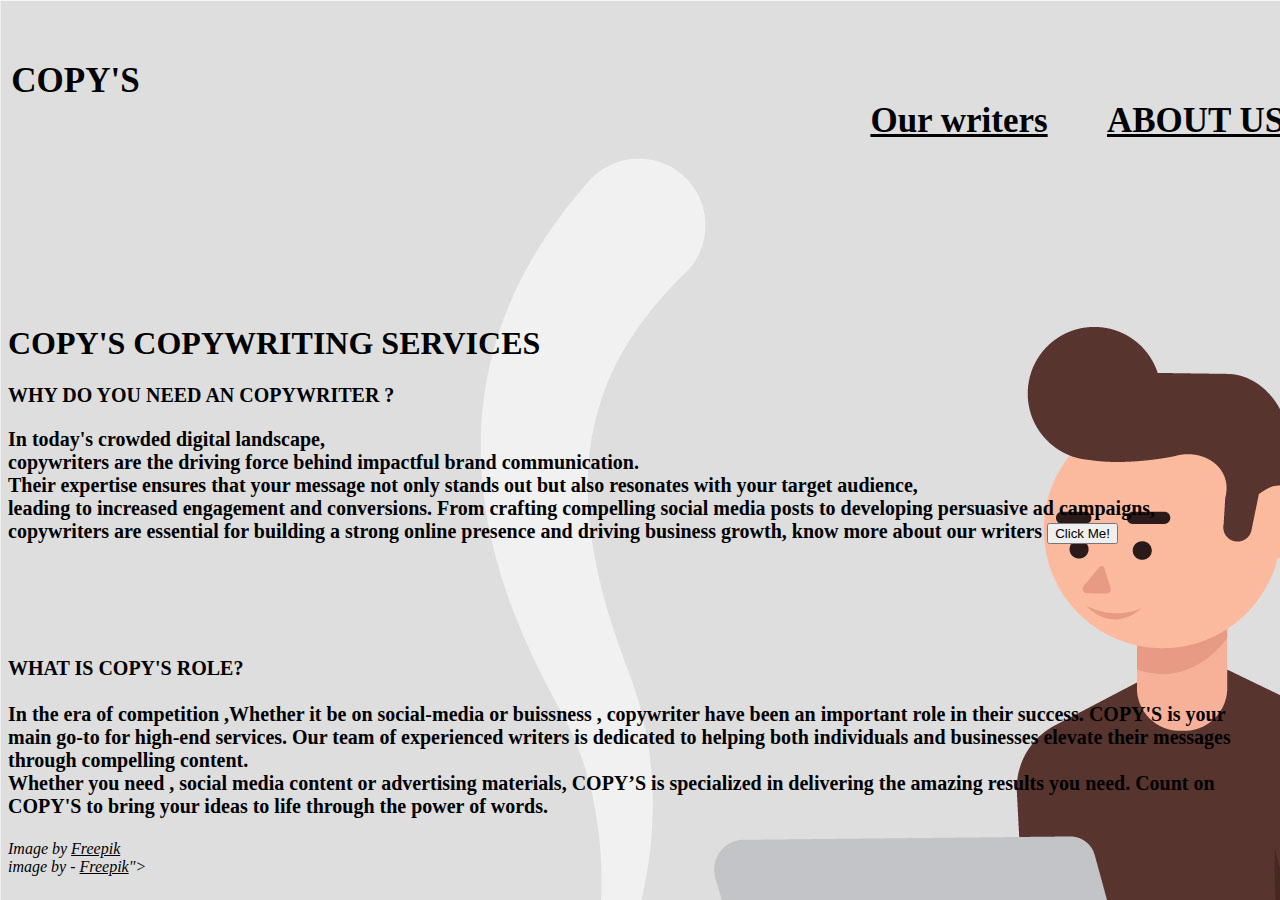
==== index.html @ 63ca5e41 "Update index.html" ====
<DOCTYPE html>
    <html lang="en">
    <head> 
        <meta charset="UTF-8">
        <meta name="viewport" content="width=device-width Initialscale=1">
        <meta name="description" co-ntent="Proffesional Copywriting Services">
        <meta name="keywords" content="copywriter, copywriting, content writing, marketing, advertising">
        <meta name="author" content="COPY'S CRAZE">
         <link rel="stylesheet" href="style.css">
        <TITLE>PROFFESIONAL COPYWRITING </TITLE>
    </head>
    <body background="403983-PDHB9I-962[1].jpg" link="#000">
        <br/>
        <h3 align="center">
            <font-face="lato" size="8">  COPY'S </font-face>
            &nbsp; &nbsp; &nbsp; &nbsp; &nbsp; &nbsp; &nbsp; &nbsp; &nbsp; &nbsp; &nbsp; &nbsp; &nbsp; &nbsp; &nbsp; &nbsp; &nbsp; &nbsp; &nbsp; &nbsp;
             &nbsp; &nbsp; &nbsp; &nbsp; &nbsp; &nbsp; &nbsp; &nbsp; &nbsp; &nbsp; &nbsp; &nbsp; &nbsp; &nbsp; &nbsp; &nbsp; &nbsp; &nbsp; &nbsp; &nbsp; &nbsp; &nbsp; &nbsp; &nbsp; &nbsp; &nbsp; &nbsp;
             &nbsp; &nbsp; &nbsp; &nbsp; &nbsp; &nbsp; &nbsp; &nbsp; &nbsp; &nbsp; &nbsp; &nbsp; &nbsp; &nbsp; &nbsp; &nbsp; &nbsp; &nbsp; &nbsp; &nbsp; &nbsp;
             &nbsp; &nbsp; &nbsp; &nbsp; &nbsp; &nbsp; &nbsp; &nbsp; &nbsp; &nbsp; &nbsp; &nbsp; &nbsp; &nbsp; &nbsp; &nbsp; &nbsp; &nbsp; &nbsp; &nbsp; &nbsp;
             &nbsp; &nbsp; &nbsp; &nbsp; &nbsp; &nbsp; &nbsp; &nbsp; &nbsp; &nbsp; &nbsp; &nbsp; &nbsp; &nbsp; &nbsp; &nbsp; &nbsp; &nbsp;&nbsp;&nbsp;
             &nbsp;&nbsp;&nbsp;&nbsp;&nbsp;&nbsp;&nbsp;&nbsp;&nbsp;&nbsp;&nbsp;&nbsp;&nbsp;&nbsp;&nbsp;&nbsp;&nbsp;&nbsp;
            <font-face="cinzel" size="7">
                <a href="index2.html">Our writers</a> &nbsp; &nbsp; &nbsp;
                <a href="#" >ABOUT US </a>  &nbsp; &nbsp; &nbsp;
               
    
            </font-face>
        </h3>
        <br />  <br />  <br />  <br />  <br />  <br />
        <h1 align="left">
            <font-face="lato" color="#000" size="7">
                COPY'S COPYWRITING SERVICES
            </font>
            <br />   
        </h1 >
     <h2>   <p align="left" color="#000" size="6">
          <strong>WHY DO YOU NEED AN COPYWRITER ?</strong>
        </p> </h2> 
        <h4>
            <p text-align="left" color="#000" text-size="10">
                In today's crowded digital landscape, <br/>copywriters are the driving force behind impactful brand communication. <br />Their expertise 
                ensures that your message not only stands out but also resonates with your target audience,<br/> leading to increased engagement and conversions. From crafting compelling social media posts to
                 developing persuasive ad campaigns,<br/> copywriters are essential for building a
                  strong online presence and driving business growth, know more about our writers <a href="e:\HTML\Untitled-2 page.html">
                    <button class="button"> Click Me! </button></a>
                 </p>
        </h4> <br/>
        <br/> <br/> <br/>
        <h2> <P  text-align="left" color="#ooo">   <strong>WHAT IS COPY'S ROLE?</strong> </h2>
            <h5>
                <p text-align="left" color="#000" >
                    In the era of competition ,Whether it be on social-media or buissness , copywriter have been an important role in their success.<br?>
                    COPY'S is your main go-to for high-end services. Our team of experienced writers is dedicated to helping both individuals and businesses elevate their messages through compelling content.<br/>
                     Whether you need , social media content or advertising materials, COPY’S is specialized in delivering the amazing results you need. Count on COPY'S to bring your ideas to life through the power of words.
                    </p>
            </h5>
            <footer>
                <address>
                    Image by <a href="https://www.freepik.com/free-vector/modern-coffee-shop-interior-with-flat-design_2839580.htm#query=person%20typing&position=11&from_view=keyword&track=ais&uuid=96496279-c06a-42c7-b4ed-2ac96e62760c">Freepik</a>
                </address>
  <address> image by - <a href= "https://www.freepik.com/free-photo/abstract-leaves-with-red-backlight_5282579.htm#query=480%20pixels&position=9&from_view=keyword&track=ais_user&uuid=75198cf8-3263-4356-8a24-573940f5a463">Freepik</a>">
                          </address>
            </footer>
    
    </body>
    </html>
---- style.css ----
body {
  font-family: 'Brush Script MT', cursive;
}
        h3 
        {
            width: 1500px;
           height: 100px;
        }
        h3 {
            font-size: 35px;
        }
    
        p {
            font-size: 20px;
        }
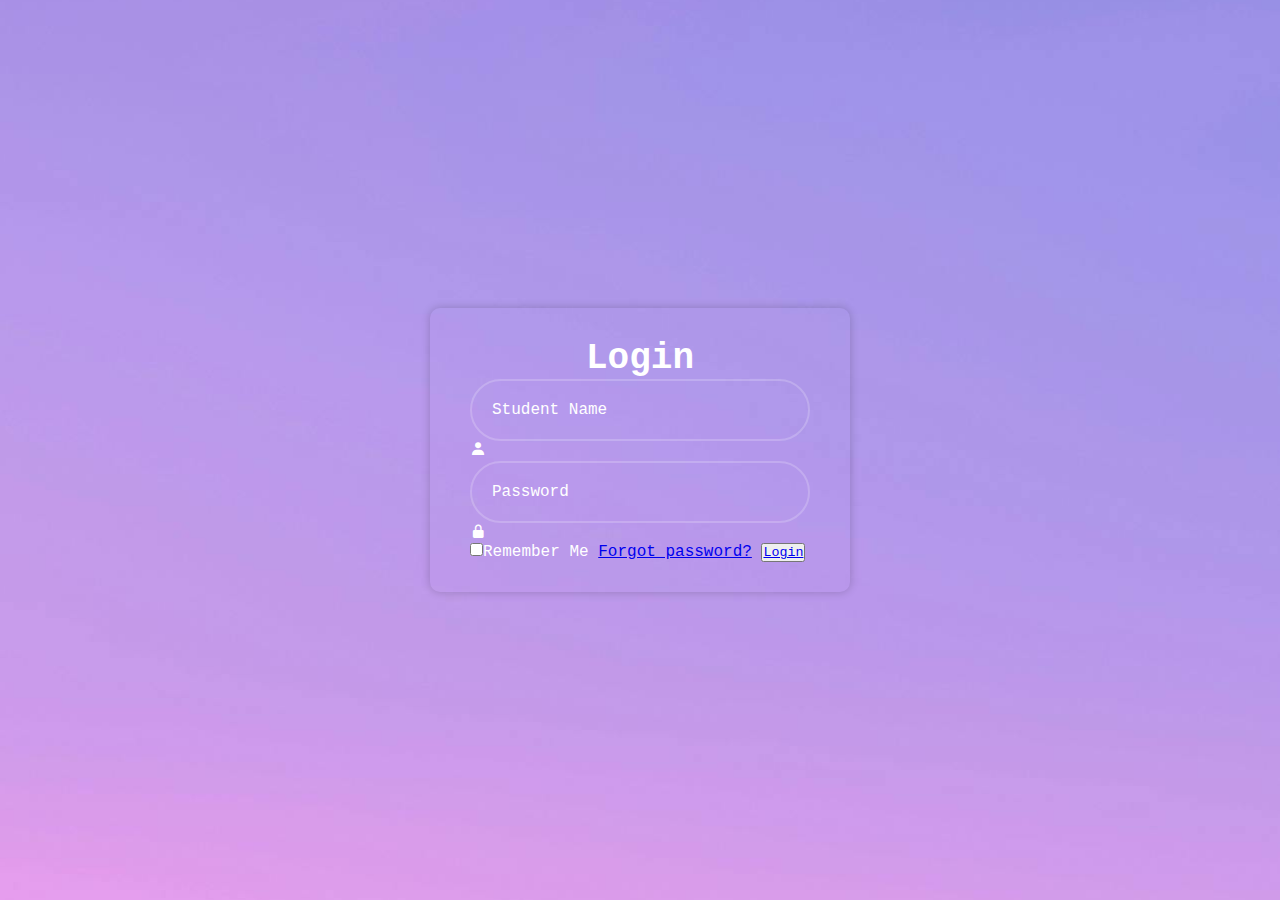
==== commit 801b6215: "Add files via upload" ====
--- a/index.html
+++ b/index.html
@@ -1,66 +1,38 @@
-<DOCTYPE html>
-    <html lang="en">
-    <head> 
+<!DOCTYPE html>
+<html lang="en">
+    <head>
         <meta charset="UTF-8">
         <meta name="viewport" content="width=device-width Initialscale=1">
-        <meta name="description" co-ntent="Proffesional Copywriting Services">
-        <meta name="keywords" content="copywriter, copywriting, content writing, marketing, advertising">
-        <meta name="author" content="COPY'S CRAZE">
-         <link rel="stylesheet" href="style.css">
-        <TITLE>PROFFESIONAL COPYWRITING </TITLE>
+        <meta name="description" co-ntent="Login Page">
+        <meta name="author" content="Austin">
+        <TITLE>Login Page </TITLE> <link rel="stylesheet"href="style.css">
+        <link href='https://unpkg.com/boxicons@2.1.4/css/boxicons.min.css' rel='stylesheet'>
     </head>
-    <body background="403983-PDHB9I-962[1].jpg" link="#000">
-        <br/>
-        <h3 align="center">
-            <font-face="lato" size="8">  COPY'S </font-face>
-            &nbsp; &nbsp; &nbsp; &nbsp; &nbsp; &nbsp; &nbsp; &nbsp; &nbsp; &nbsp; &nbsp; &nbsp; &nbsp; &nbsp; &nbsp; &nbsp; &nbsp; &nbsp; &nbsp; &nbsp;
-             &nbsp; &nbsp; &nbsp; &nbsp; &nbsp; &nbsp; &nbsp; &nbsp; &nbsp; &nbsp; &nbsp; &nbsp; &nbsp; &nbsp; &nbsp; &nbsp; &nbsp; &nbsp; &nbsp; &nbsp; &nbsp; &nbsp; &nbsp; &nbsp; &nbsp; &nbsp; &nbsp;
-             &nbsp; &nbsp; &nbsp; &nbsp; &nbsp; &nbsp; &nbsp; &nbsp; &nbsp; &nbsp; &nbsp; &nbsp; &nbsp; &nbsp; &nbsp; &nbsp; &nbsp; &nbsp; &nbsp; &nbsp; &nbsp;
-             &nbsp; &nbsp; &nbsp; &nbsp; &nbsp; &nbsp; &nbsp; &nbsp; &nbsp; &nbsp; &nbsp; &nbsp; &nbsp; &nbsp; &nbsp; &nbsp; &nbsp; &nbsp; &nbsp; &nbsp; &nbsp;
-             &nbsp; &nbsp; &nbsp; &nbsp; &nbsp; &nbsp; &nbsp; &nbsp; &nbsp; &nbsp; &nbsp; &nbsp; &nbsp; &nbsp; &nbsp; &nbsp; &nbsp; &nbsp;&nbsp;&nbsp;
-             &nbsp;&nbsp;&nbsp;&nbsp;&nbsp;&nbsp;&nbsp;&nbsp;&nbsp;&nbsp;&nbsp;&nbsp;&nbsp;&nbsp;&nbsp;&nbsp;&nbsp;&nbsp;
-            <font-face="cinzel" size="7">
-                <a href="index2.html">Our writers</a> &nbsp; &nbsp; &nbsp;
-                <a href="#" >ABOUT US </a>  &nbsp; &nbsp; &nbsp;
-               
-    
-            </font-face>
-        </h3>
-        <br />  <br />  <br />  <br />  <br />  <br />
-        <h1 align="left">
-            <font-face="lato" color="#000" size="7">
-                COPY'S COPYWRITING SERVICES
-            </font>
-            <br />   
-        </h1 >
-     <h2>   <p align="left" color="#000" size="6">
-          <strong>WHY DO YOU NEED AN COPYWRITER ?</strong>
-        </p> </h2> 
-        <h4>
-            <p text-align="left" color="#000" text-size="10">
-                In today's crowded digital landscape, <br/>copywriters are the driving force behind impactful brand communication. <br />Their expertise 
-                ensures that your message not only stands out but also resonates with your target audience,<br/> leading to increased engagement and conversions. From crafting compelling social media posts to
-                 developing persuasive ad campaigns,<br/> copywriters are essential for building a
-                  strong online presence and driving business growth, know more about our writers <a href="e:\HTML\Untitled-2 page.html">
-                    <button class="button"> Click Me! </button></a>
-                 </p>
-        </h4> <br/>
-        <br/> <br/> <br/>
-        <h2> <P  text-align="left" color="#ooo">   <strong>WHAT IS COPY'S ROLE?</strong> </h2>
-            <h5>
-                <p text-align="left" color="#000" >
-                    In the era of competition ,Whether it be on social-media or buissness , copywriter have been an important role in their success.<br?>
-                    COPY'S is your main go-to for high-end services. Our team of experienced writers is dedicated to helping both individuals and businesses elevate their messages through compelling content.<br/>
-                     Whether you need , social media content or advertising materials, COPY’S is specialized in delivering the amazing results you need. Count on COPY'S to bring your ideas to life through the power of words.
-                    </p>
-            </h5>
-            <footer>
-                <address>
-                    Image by <a href="https://www.freepik.com/free-vector/modern-coffee-shop-interior-with-flat-design_2839580.htm#query=person%20typing&position=11&from_view=keyword&track=ais&uuid=96496279-c06a-42c7-b4ed-2ac96e62760c">Freepik</a>
-                </address>
-  <address> image by - <a href= "https://www.freepik.com/free-photo/abstract-leaves-with-red-backlight_5282579.htm#query=480%20pixels&position=9&from_view=keyword&track=ais_user&uuid=75198cf8-3263-4356-8a24-573940f5a463">Freepik</a>">
-                          </address>
-            </footer>
-    
+    <body>
+        <div class="wrapper">
+            <form action="">
+                <h1> Login</h1>
+                <div class="input-box">
+                    <input type="text" placeholder="Student Name" required>
+                    <i class='bx bxs-user' ></i>
+
+                </div>
+                <div class="input-box">
+                    <input type="password" placeholder="Password" required>
+                    <i class='bx bxs-lock-alt' ></i>
+                    
+                </div>
+                <div class="remember-forgot">
+                    <label><input type="checkbox">Remember Me</label>
+                    <a href="#"> Forgot password?</a>
+                    <button type="submit" class="btn"><a href="E:\HTML\homepage.html> Login">Login</a></button>
+                </div>
+            </form>
+        </div>
     </body>
-    </html>
+
+        
+
+    </head>
+
+</html>--- a/style.css
+++ b/style.css
@@ -1,17 +1,89 @@
+
+@import url('https://fonts.googleapis.com/css2?family=Protest+Strike&family=Sixtyfour+Convergence&display=swap');
+* {
+    margin: 0;
+    padding: 0;
+    box-sizing: border-box;
+    font-family:'Courier New', Courier, monospace;
+}
+
 body {
-  font-family: 'Brush Script MT', cursive;
+    display: flex;
+    justify-content: center;
+    align-items: center;
+    min-height: 100vh;
+    background: url(pexels-veeterzy-114979.jpg) no-repeat;
+    background-position: center;
 }
-        h3 
-        {
-            width: 1500px;
-           height: 100px;
-        }
-        h3 {
-            font-size: 35px;
-        }
-    
-        p {
-            font-size: 20px;
-        }
+.wrapper {
+    width: 420px;
+    background-color: transparent;
+    border: 3px solid rgba(255 , 255, 255, ,2);
+    backdrop-filter: blur (20px);
+    box-shadow: 0 0 10px rgba(0, 0, 0, .2);
+    color: #ffff;
+    border-radius: 10px;
+    padding: 30px 40px;
 
-            
+
+}
+.wrapper h1 {
+    font-size: 36px;
+    text-align: center;
+}
+.wrapper input-box {
+    width: 100%;
+    height: 50px;
+    background: white;
+  margin:fixed;
+}
+.input-box input {
+    width: 100%;
+    height: 100%;
+    background: transparent;
+    border:none;
+    outline: none;
+    border: 2px solid rgba(255, 255, 255, .2);
+    border-radius: 40px;
+    font-size: 16px;
+    color: white;
+    padding: 20px 45px 20px 20px;
+
+}
+.input-box input::placeholder {
+    color: white;
+
+.wrapper .remember-forgot {
+    display: flex;
+    justify-content: space-between;
+    font-size: 14.5px;
+    margin: -15px 0 15px;
+
+
+}
+.remember-forgot label input {
+    accent-color: #ffff;
+    margin-right: 3px
+}
+.remember-forgot a {
+
+    color: #ffff;
+    text-decoration: none;
+
+}
+.remember-forgot a:hover {
+    text-decoration: underline;
+}
+.wrapper .btn {
+    width: 100%;
+    height: 45px;
+    background: blueviolet;
+    border: none;
+    outline: none;
+    border-radius: 40px;
+    box-shadow: 0 0 10px rgba(0 0 0 .1);
+    cursor: pointer;
+    font-size: 16px;
+    color: black;
+font-weight: 600;
+}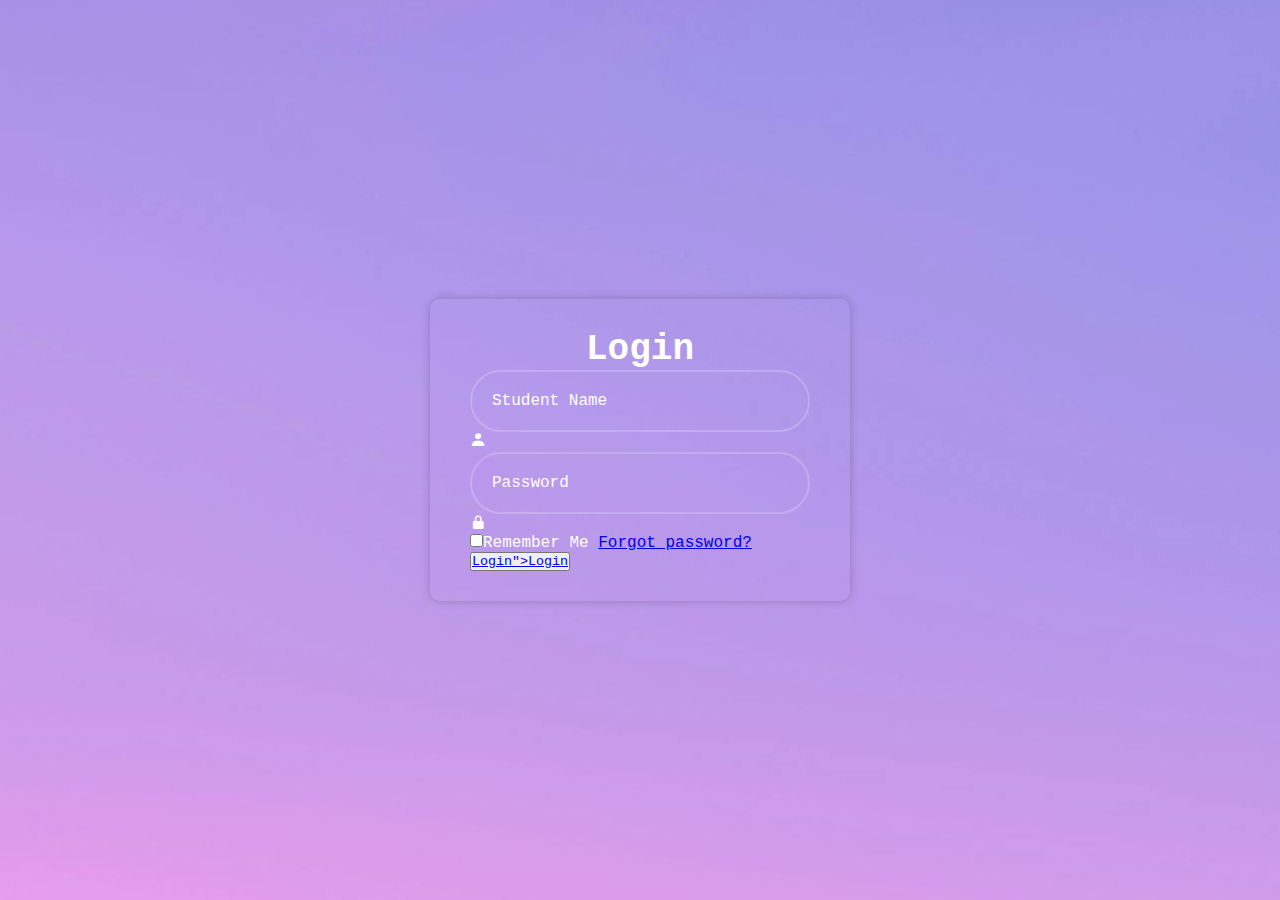
==== commit eeb42e1c: "Update index.html" ====
--- a/index.html
+++ b/index.html
@@ -25,7 +25,7 @@
                 <div class="remember-forgot">
                     <label><input type="checkbox">Remember Me</label>
                     <a href="#"> Forgot password?</a>
-                    <button type="submit" class="btn"><a href="E:\HTML\homepage.html> Login">Login</a></button>
+                    <button type="submit" class="btn"><a href="index.html"> Login">Login</a></button>
                 </div>
             </form>
         </div>
@@ -35,4 +35,4 @@
 
     </head>
 
-</html>+</html>
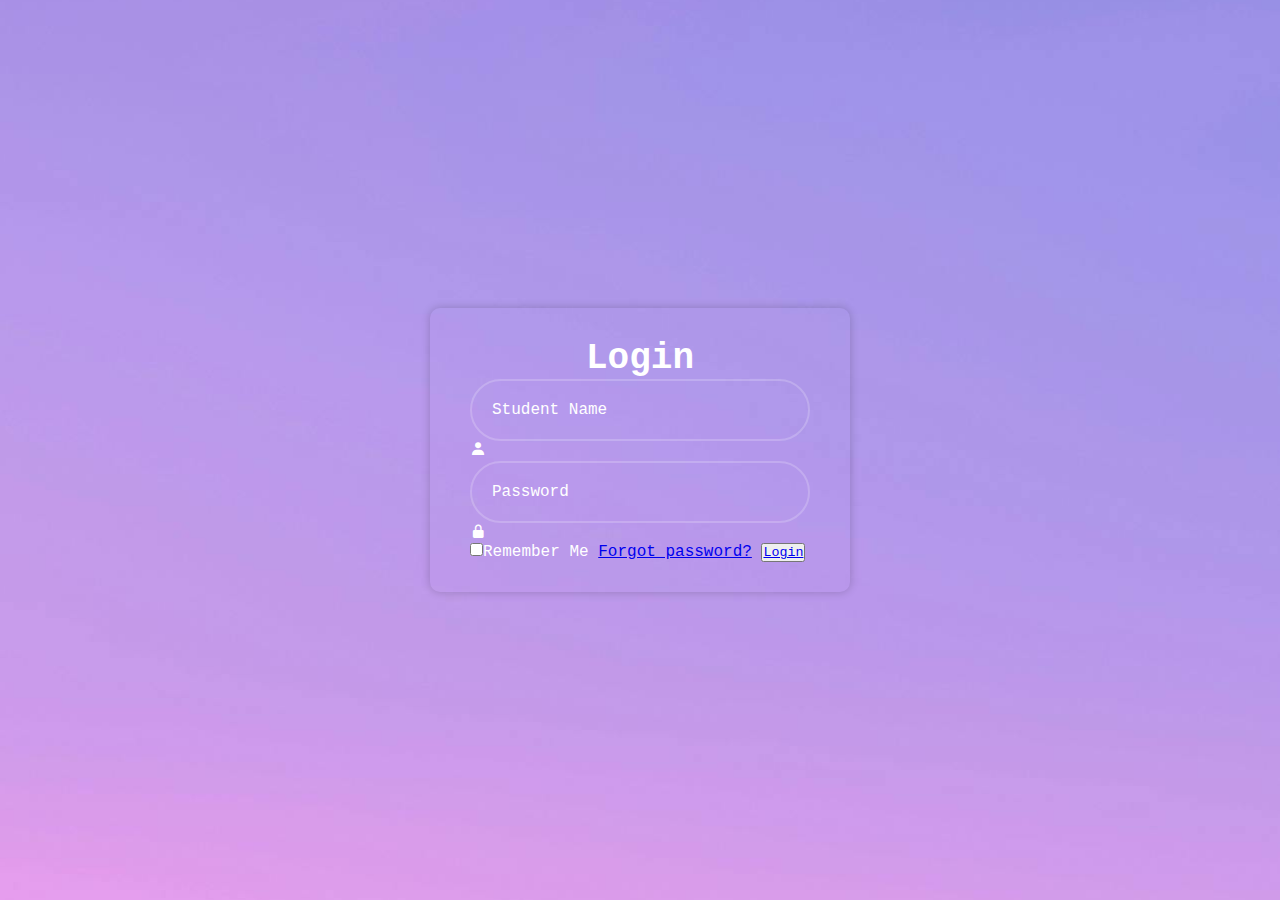
==== commit 1b13898f: "Update index.html" ====
--- a/index.html
+++ b/index.html
@@ -25,7 +25,7 @@
                 <div class="remember-forgot">
                     <label><input type="checkbox">Remember Me</label>
                     <a href="#"> Forgot password?</a>
-                    <button type="submit" class="btn"><a href="index.html"> Login">Login</a></button>
+                    <button type="submit" class="btn"><a href="index2.html"> Login</a></button>
                 </div>
             </form>
         </div>
